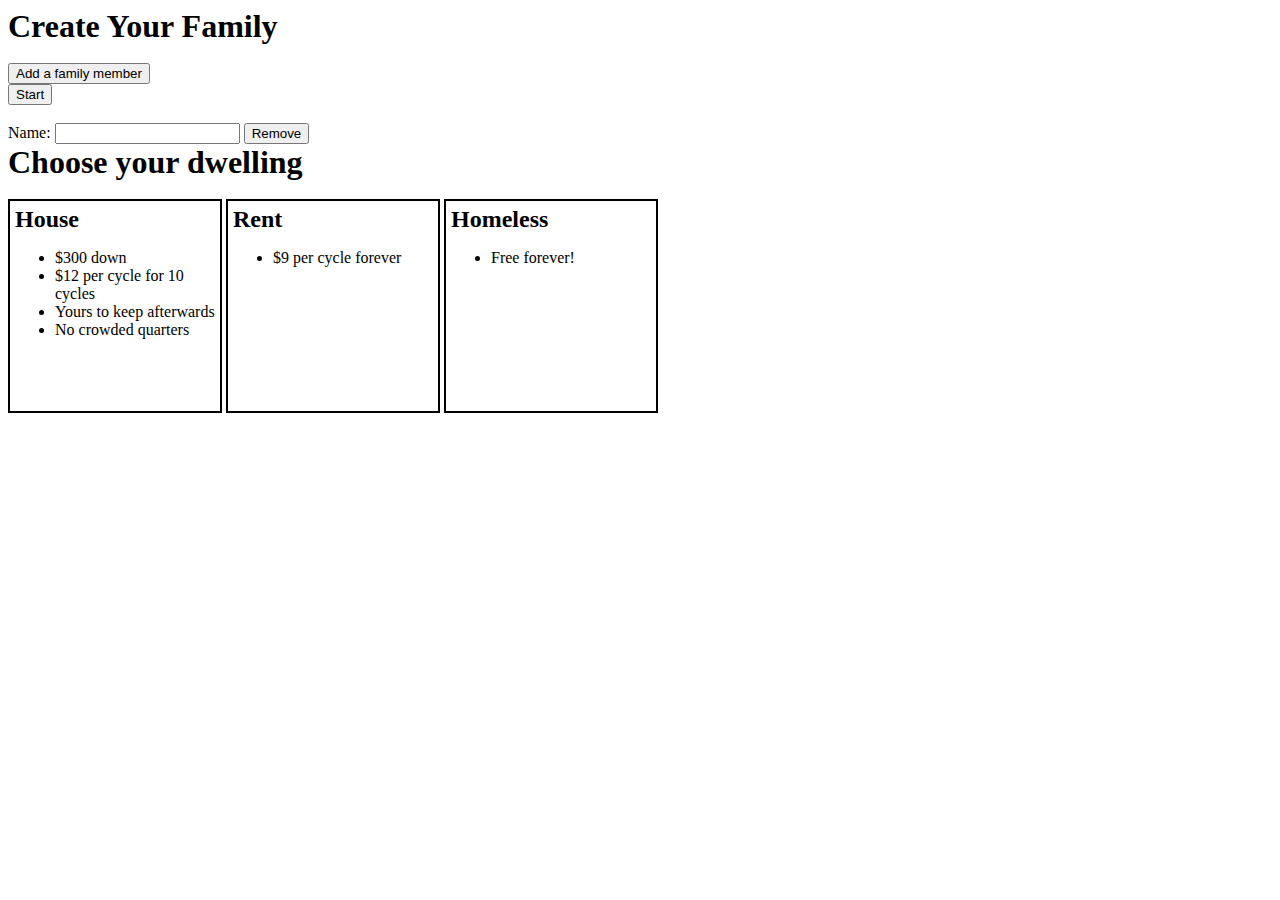
==== index.html @ 8133491d "Add a dwelling menu and family-making function" ====
<!DOCTYPE html>
<html>
<head>
	<title>The Jungle - The Game</title>
	<script src="index.js"></script>
	<link rel="stylesheet" type="text/css" href="index.css" />
</head>
<body>
	<div id="family">
		<h1>Create Your Family</h1><br>
		<button onClick="addMember()">Add a family member</button><br>
		<button onClick="startGame()">Start</button>
		<br><br>
		<div class="member">
			Name: <input/>
			<button onClick="removeMember(this)">Remove</button>
		</div>
	</div>
	<div id="dwelling">
		<h1>Choose your dwelling</h1><br>
		<div class="dwelling" id="house" onClick="chooseDwelling('house')">
			<h2>House</h2>
			<ul>
				<li>$300 down</li>
				<li>$12 per cycle for 10 cycles</li>
				<li>Yours to keep afterwards</li>
				<li>No crowded quarters</li>
			</ul>
		</div>
		<div class="dwelling" id="rent" onClick="chooseDwelling('rent')">
			<h2>Rent</h2>
			<ul>
				<li>$9 per cycle forever</li>
			</ul>
		</div>
		<div class="dwelling" id="homeless" onClick="chooseDwelling('homeless')">
			<h2>Homeless</h2>
			<ul>
				<li>Free forever!</li>
			</ul>
		</div>
	</div>
</body>
</html>
---- index.css ----
h1, h2 {
	margin: 0;
}
.dwelling {
	display: inline-block;
	vertical-align: top;
	border: 2px solid black;
	padding: 5px;
	height: 200px;
	width: 200px;
}
.dwelling:hover {
	border: 2px solid lime;
}
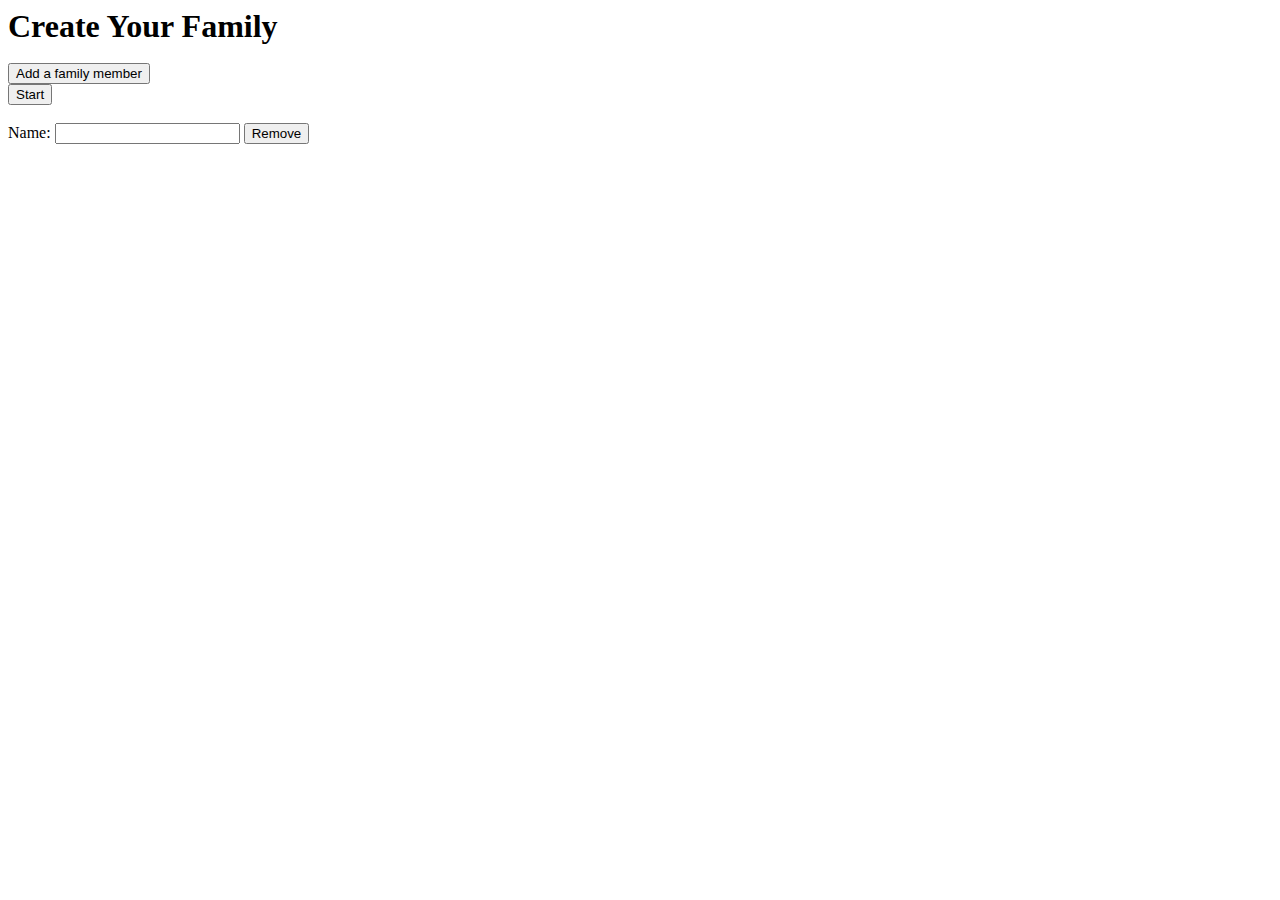
==== commit a7a458e8: "Add hidden class and finish up startGame function" ====
--- a/index.html
+++ b/index.html
@@ -16,7 +16,8 @@
 			<button onClick="removeMember(this)">Remove</button>
 		</div>
 	</div>
-	<div id="dwelling">
+
+	<div id="dwelling" class="hidden">
 		<h1>Choose your dwelling</h1><br>
 		<div class="dwelling" id="house" onClick="chooseDwelling('house')">
 			<h2>House</h2>
@@ -40,5 +41,6 @@
 			</ul>
 		</div>
 	</div>
+
 </body>
 </html>
--- a/index.css
+++ b/index.css
@@ -1,5 +1,8 @@
 h1, h2 {
 	margin: 0;
+}
+.hidden {
+	display: none;
 }
 .dwelling {
 	display: inline-block;
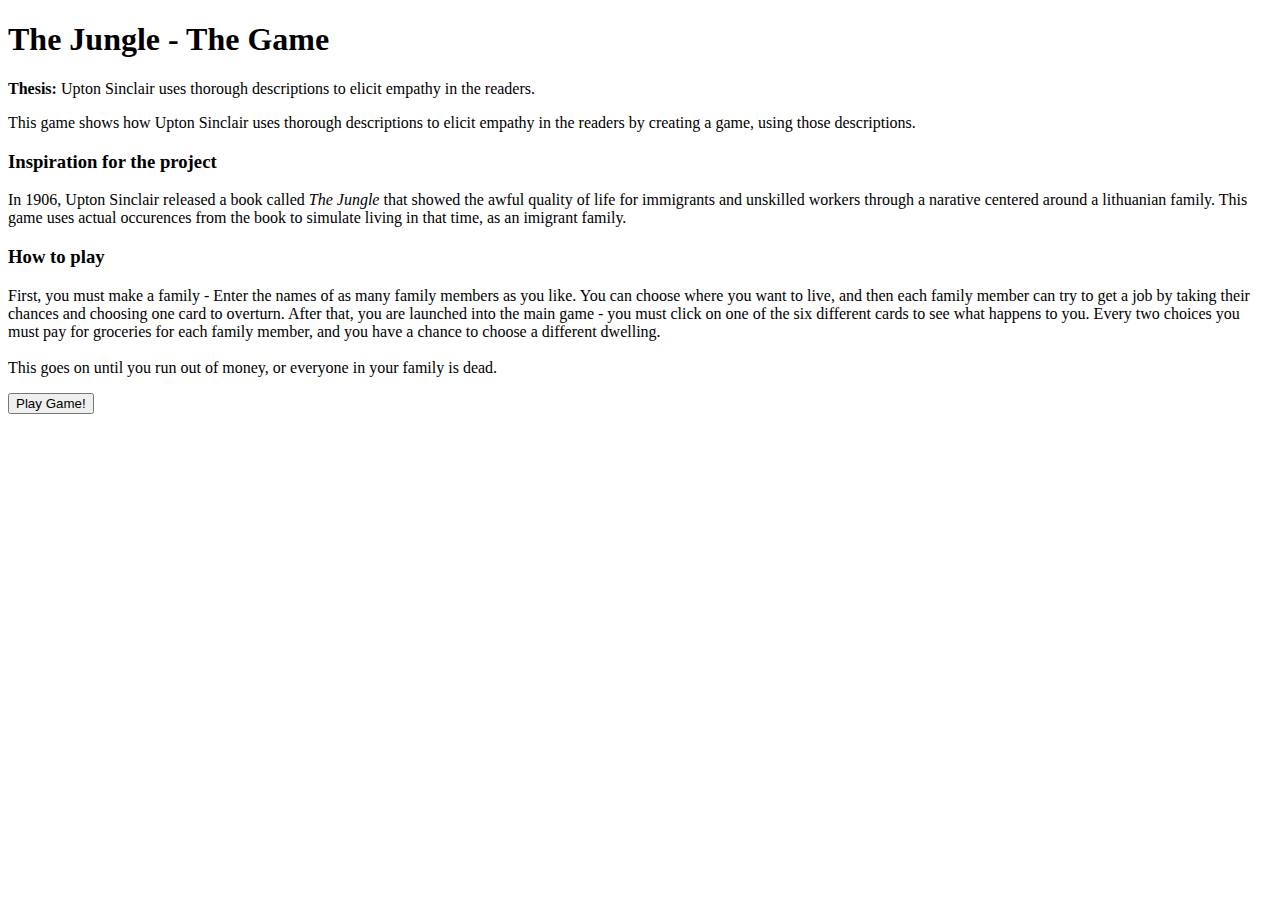
==== commit 673a489b: "Make a front page for the site" ====
--- a/index.html
+++ b/index.html
@@ -2,45 +2,16 @@
 <html>
 <head>
 	<title>The Jungle - The Game</title>
-	<script src="index.js"></script>
 	<link rel="stylesheet" type="text/css" href="index.css" />
 </head>
 <body>
-	<div id="family">
-		<h1>Create Your Family</h1><br>
-		<button onClick="addMember()">Add a family member</button><br>
-		<button onClick="startGame()">Start</button>
-		<br><br>
-		<div class="member">
-			Name: <input/>
-			<button onClick="removeMember(this)">Remove</button>
-		</div>
-	</div>
-
-	<div id="dwelling" class="hidden">
-		<h1>Choose your dwelling</h1><br>
-		<div class="dwelling" id="house" onClick="chooseDwelling('house')">
-			<h2>House</h2>
-			<ul>
-				<li>$300 down</li>
-				<li>$12 per cycle for 10 cycles</li>
-				<li>Yours to keep afterwards</li>
-				<li>No crowded quarters</li>
-			</ul>
-		</div>
-		<div class="dwelling" id="rent" onClick="chooseDwelling('rent')">
-			<h2>Rent</h2>
-			<ul>
-				<li>$9 per cycle forever</li>
-			</ul>
-		</div>
-		<div class="dwelling" id="homeless" onClick="chooseDwelling('homeless')">
-			<h2>Homeless</h2>
-			<ul>
-				<li>Free forever!</li>
-			</ul>
-		</div>
-	</div>
-
+	<h1>The Jungle - The Game</h1>
+	<p><b>Thesis: </b>Upton Sinclair uses thorough descriptions to elicit empathy in the readers.</p>
+	<p>This game shows how Upton Sinclair uses thorough descriptions to elicit empathy in the readers by creating a game, using those descriptions.</p>
+	<h3>Inspiration for the project</h3>
+	<p>In 1906, Upton Sinclair released a book called <i>The Jungle</i> that showed the awful quality of life for immigrants and unskilled workers through a narative centered around a lithuanian family. This game uses actual occurences from the book to simulate living in that time, as an imigrant family.</p>
+	<h3>How to play</h3>
+	<p>First, you must make a family - Enter the names of as many family members as you like. You can choose where you want to live, and then each family member can try to get a job by taking their chances and choosing one card to overturn. After that, you are launched into the main game - you must click on one of the six different cards to see what happens to you. Every two choices you must pay for groceries for each family member, and you have a chance to choose a different dwelling.<br><br>This goes on until you run out of money, or everyone in your family is dead.</p>
+	<a href="game.html"><button>Play Game!</button></a>
 </body>
 </html>
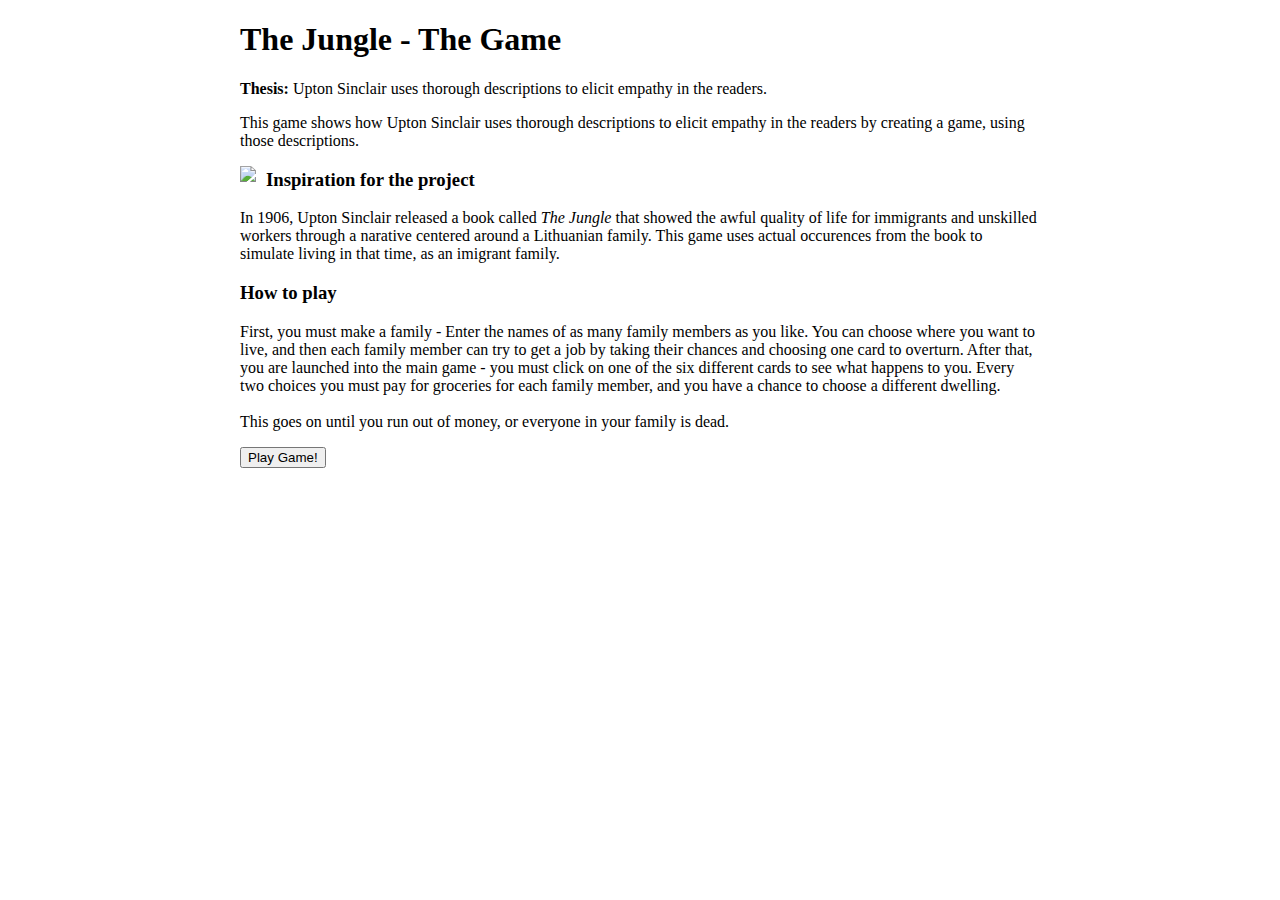
==== commit efb064fb: "Add style to the homepage" ====
--- a/index.html
+++ b/index.html
@@ -8,8 +8,9 @@
 	<h1>The Jungle - The Game</h1>
 	<p><b>Thesis: </b>Upton Sinclair uses thorough descriptions to elicit empathy in the readers.</p>
 	<p>This game shows how Upton Sinclair uses thorough descriptions to elicit empathy in the readers by creating a game, using those descriptions.</p>
+	<img src="https://upload.wikimedia.org/wikipedia/commons/5/53/TheJungleSinclair.jpg" />
 	<h3>Inspiration for the project</h3>
-	<p>In 1906, Upton Sinclair released a book called <i>The Jungle</i> that showed the awful quality of life for immigrants and unskilled workers through a narative centered around a lithuanian family. This game uses actual occurences from the book to simulate living in that time, as an imigrant family.</p>
+	<p>In 1906, Upton Sinclair released a book called <i>The Jungle</i> that showed the awful quality of life for immigrants and unskilled workers through a narative centered around a Lithuanian family. This game uses actual occurences from the book to simulate living in that time, as an imigrant family.</p>
 	<h3>How to play</h3>
 	<p>First, you must make a family - Enter the names of as many family members as you like. You can choose where you want to live, and then each family member can try to get a job by taking their chances and choosing one card to overturn. After that, you are launched into the main game - you must click on one of the six different cards to see what happens to you. Every two choices you must pay for groceries for each family member, and you have a chance to choose a different dwelling.<br><br>This goes on until you run out of money, or everyone in your family is dead.</p>
 	<a href="game.html"><button>Play Game!</button></a>
--- a/index.css
+++ b/index.css
@@ -0,0 +1,12 @@
+html {
+	height: 100%;
+	width: 100%;
+}
+body {
+	max-width: 50em;
+	margin: auto;
+}
+img {
+	float: left;
+	margin-right: 10px;
+}
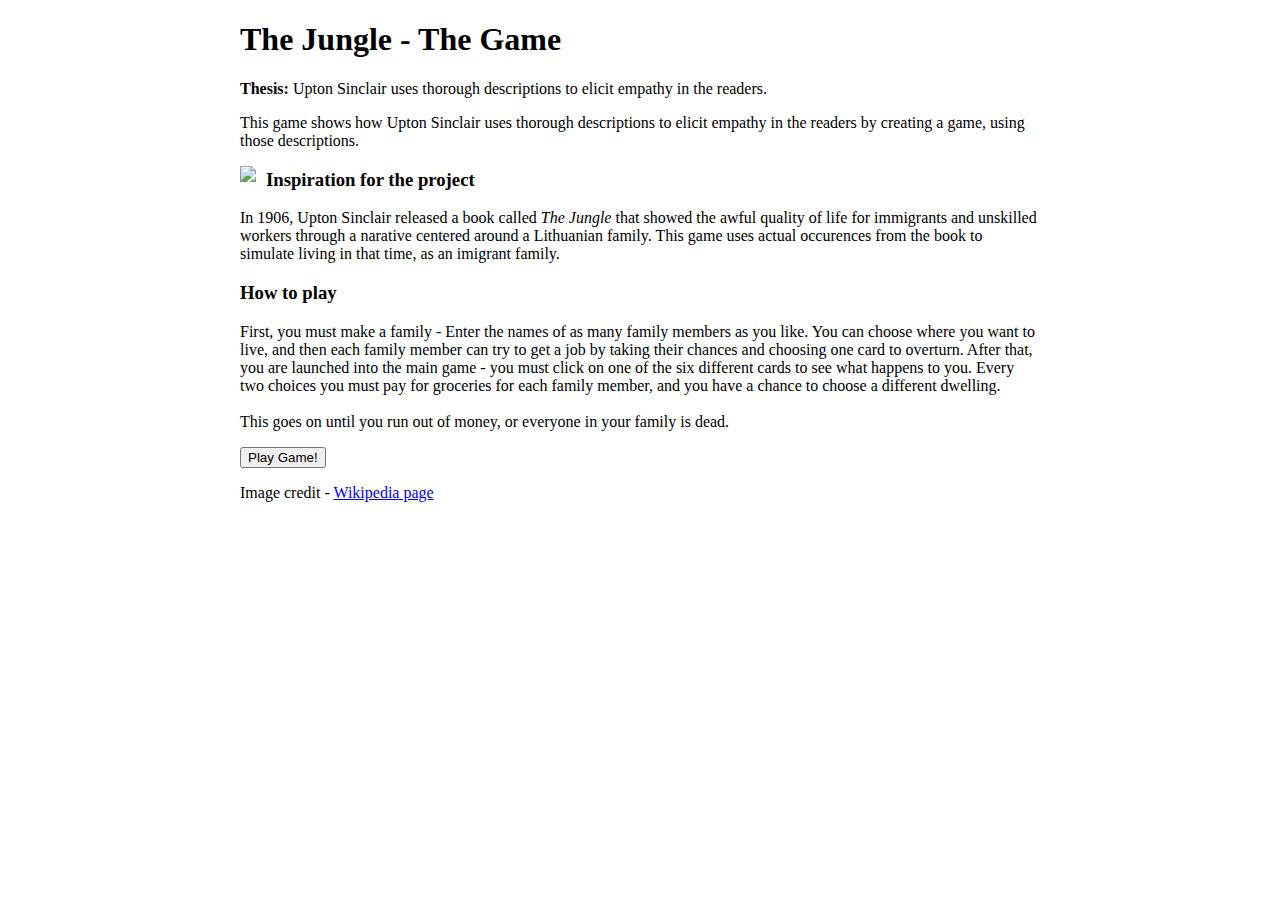
==== commit f3db3ffe: "Image credit" ====
--- a/index.html
+++ b/index.html
@@ -2,6 +2,7 @@
 <html>
 <head>
 	<title>The Jungle - The Game</title>
+	<meta name="viewport" content="width=device-width, initial-scale=1">
 	<link rel="stylesheet" type="text/css" href="index.css" />
 </head>
 <body>
@@ -14,5 +15,6 @@
 	<h3>How to play</h3>
 	<p>First, you must make a family - Enter the names of as many family members as you like. You can choose where you want to live, and then each family member can try to get a job by taking their chances and choosing one card to overturn. After that, you are launched into the main game - you must click on one of the six different cards to see what happens to you. Every two choices you must pay for groceries for each family member, and you have a chance to choose a different dwelling.<br><br>This goes on until you run out of money, or everyone in your family is dead.</p>
 	<a href="game.html"><button>Play Game!</button></a>
+	<p>Image credit - <a href="https://en.wikipedia.org/wiki/The_Jungle#/media/File:TheJungleSinclair.jpg">Wikipedia page</a></p>
 </body>
 </html>
